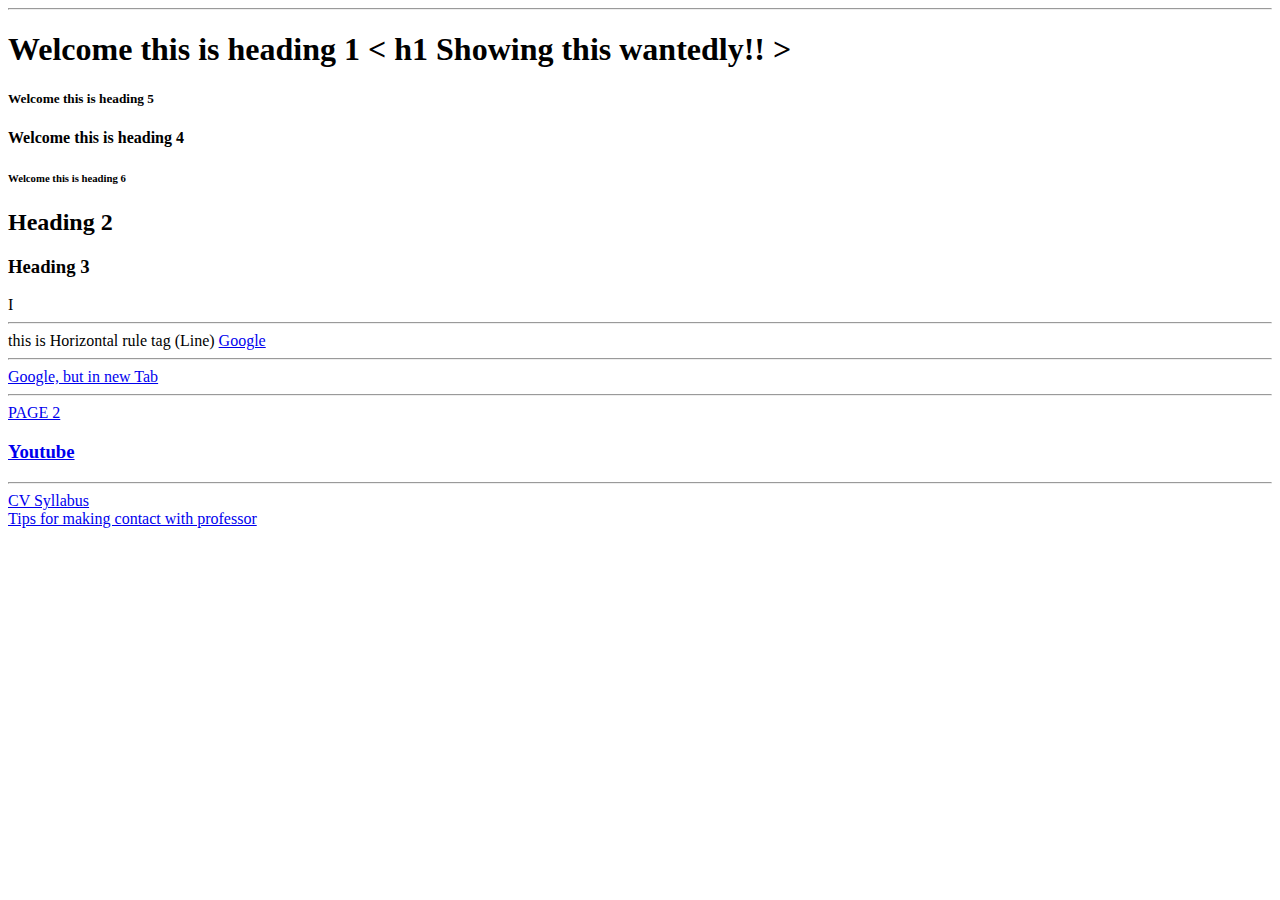
==== HTML/index.html @ e1f441a5 "learning phase" ====
<!-- LINKS -->
<!DOCTYPE html>
<html lang="en">
<head>
    <meta charset="UTF-8">
    <meta name="viewport" content="width=device-width, initial-scale=1.0">
    <title>NAMASTE</title>
    <hr>
</head>
<body>
    <h1>Welcome this is heading 1 &lt; h1 Showing this wantedly!!  &gt;</h1>
    <h5>Welcome this is heading 5</h5>
    <h4>Welcome this is heading 4</h4>
    <h6>Welcome this is heading 6</h6>
    <h2> Heading 2 </h2>
    <h3>Heading 3</h3>
    I<hr> this is Horizontal rule tag (Line)
    <!-- HTML ENTITIES
    &entity_name or &#entity_number -->
    <a href="https://www.google.com"> Google </a>
    <hr>
    <!-- to open in new tab -->
    <a href = "https://www.google.com" target="_blank"> Google, but in new Tab</a>
    <hr>
    <a href="page2.html">PAGE 2</a>
    <a href="http://youtube.com" target="_blank" rel="noopener noreferrer"><h3>Youtube</h3></a>
    <!-- Showing pdfs! -->
    <hr>
    <a href="pdfs/Computer+Vision+Nanodegree+Syllabus.pdf" target="_blank" rel="noopener noreferrer">CV Syllabus</a>
    <br>
    <a href="pdfs/Tips for Making Contact with a Potential Research Advisor.pdf" target="_blank" rel="noopener noreferrer">Tips for making contact with professor</a>
    <!-- Images -->
    
</body>
</html>
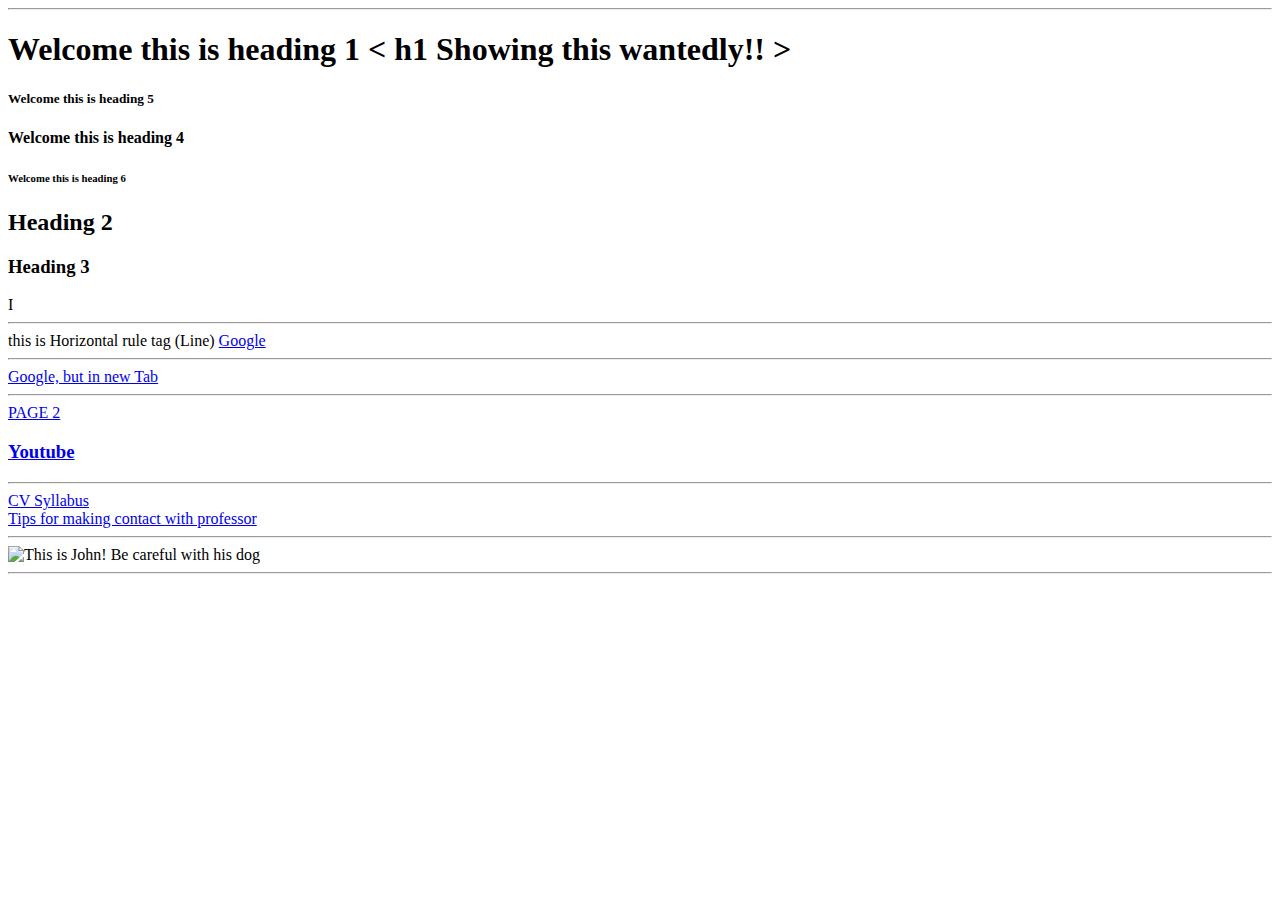
==== commit 36fcca5d: "image tag" ====
--- a/HTML/index.html
+++ b/HTML/index.html
@@ -29,7 +29,9 @@
     <a href="pdfs/Computer+Vision+Nanodegree+Syllabus.pdf" target="_blank" rel="noopener noreferrer">CV Syllabus</a>
     <br>
     <a href="pdfs/Tips for Making Contact with a Potential Research Advisor.pdf" target="_blank" rel="noopener noreferrer">Tips for making contact with professor</a>
-    <!-- Images -->
-    
+    <!-- Image Element -->
+    <hr>
+    <img src="images/John.jpg" alt="This is John! Be careful with his dog" width="300" >
+    <hr>
 </body>
 </html>
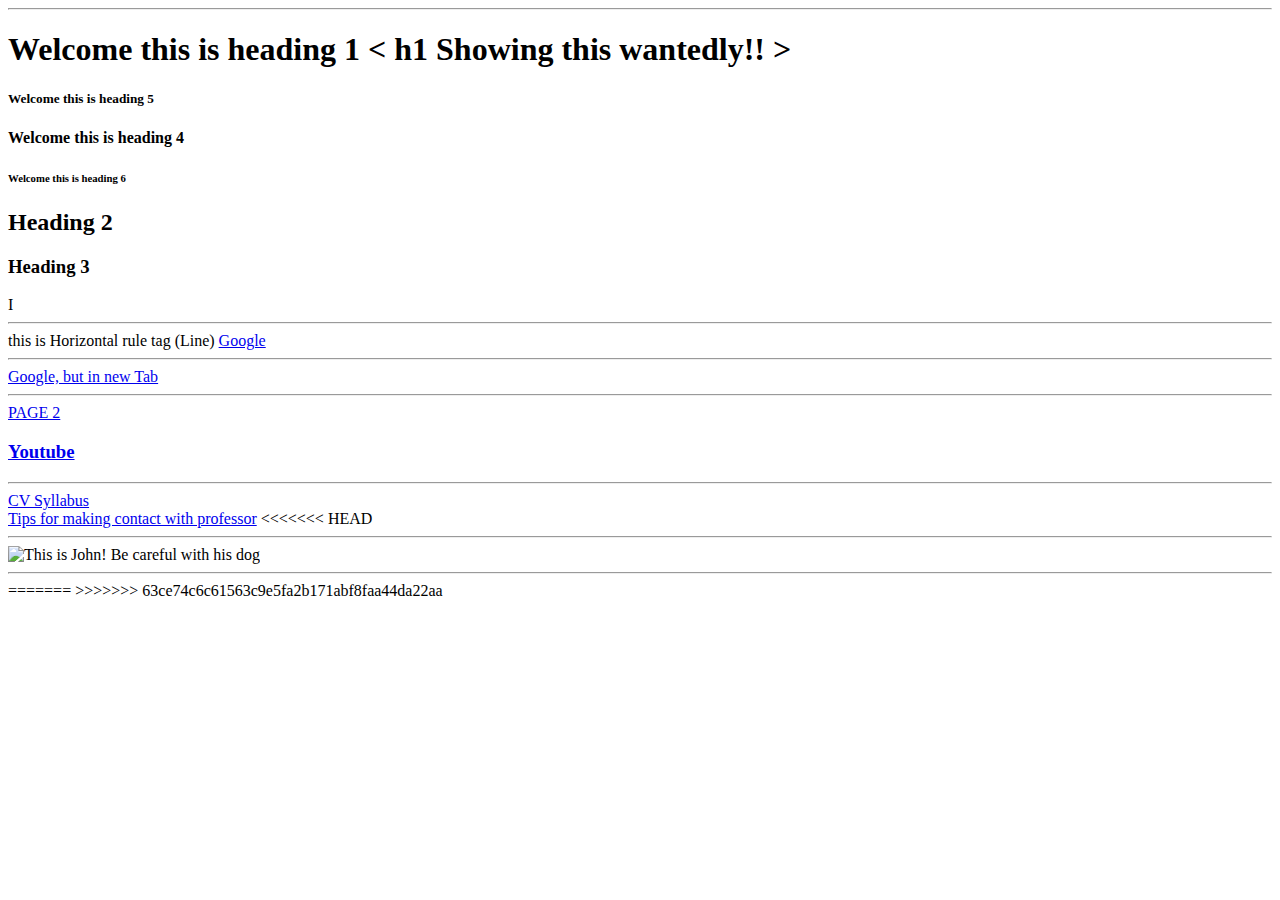
==== commit 9106bc04: "Merge branch 'main' of https://github.com/hrithiksagar/Web-Development-Course" ====
--- a/HTML/index.html
+++ b/HTML/index.html
@@ -29,9 +29,15 @@
     <a href="pdfs/Computer+Vision+Nanodegree+Syllabus.pdf" target="_blank" rel="noopener noreferrer">CV Syllabus</a>
     <br>
     <a href="pdfs/Tips for Making Contact with a Potential Research Advisor.pdf" target="_blank" rel="noopener noreferrer">Tips for making contact with professor</a>
+<<<<<<< HEAD
     <!-- Image Element -->
     <hr>
     <img src="images/John.jpg" alt="This is John! Be careful with his dog" width="300" >
     <hr>
+=======
+    <!-- Images -->
+    <a></a>
+    
+>>>>>>> 63ce74c6c61563c9e5fa2b171abf8faa44da22aa
 </body>
 </html>
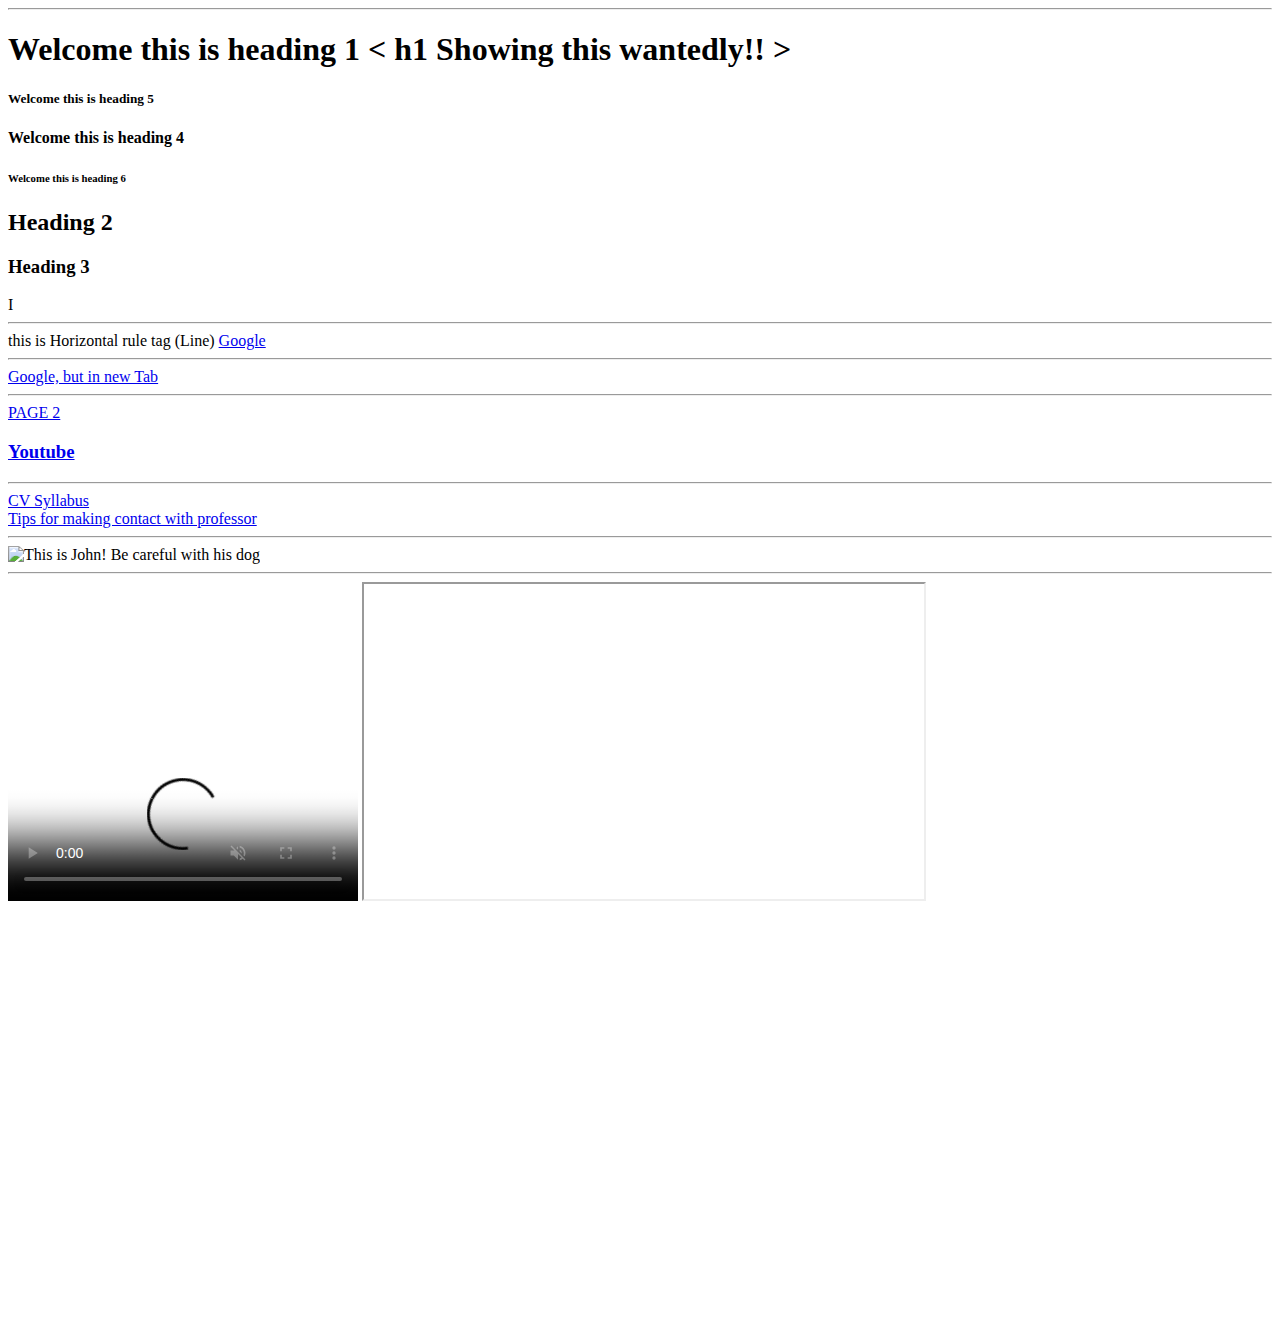
==== commit 57866084: "update iframes tag" ====
--- a/HTML/index.html
+++ b/HTML/index.html
@@ -29,15 +29,17 @@
     <a href="pdfs/Computer+Vision+Nanodegree+Syllabus.pdf" target="_blank" rel="noopener noreferrer">CV Syllabus</a>
     <br>
     <a href="pdfs/Tips for Making Contact with a Potential Research Advisor.pdf" target="_blank" rel="noopener noreferrer">Tips for making contact with professor</a>
-<<<<<<< HEAD
     <!-- Image Element -->
     <hr>
     <img src="images/John.jpg" alt="This is John! Be careful with his dog" width="300" >
     <hr>
-=======
-    <!-- Images -->
-    <a></a>
+    <!-- Videos -->
+    <video src="location" alt="Video not found" width="350" controls loop muted 
+     poster="Location">This is Video</video>
     
->>>>>>> 63ce74c6c61563c9e5fa2b171abf8faa44da22aa
+
+    <!-- iframe - can show other websites in our website -->
+    <iframe width="560" height="315" src="https://www.youtube.com/embed/2QR11oDukn4" title="YouTube video player" frameborder="1" allow="accelerometer; autoplay; clipboard-write; encrypted-media; gyroscope; picture-in-picture; web-share" allowfullscreen></iframe>
+    <iframe src="https://hrithiksagar.github.io/" frameborder="0" width="400" height="400"></iframe>
 </body>
 </html>
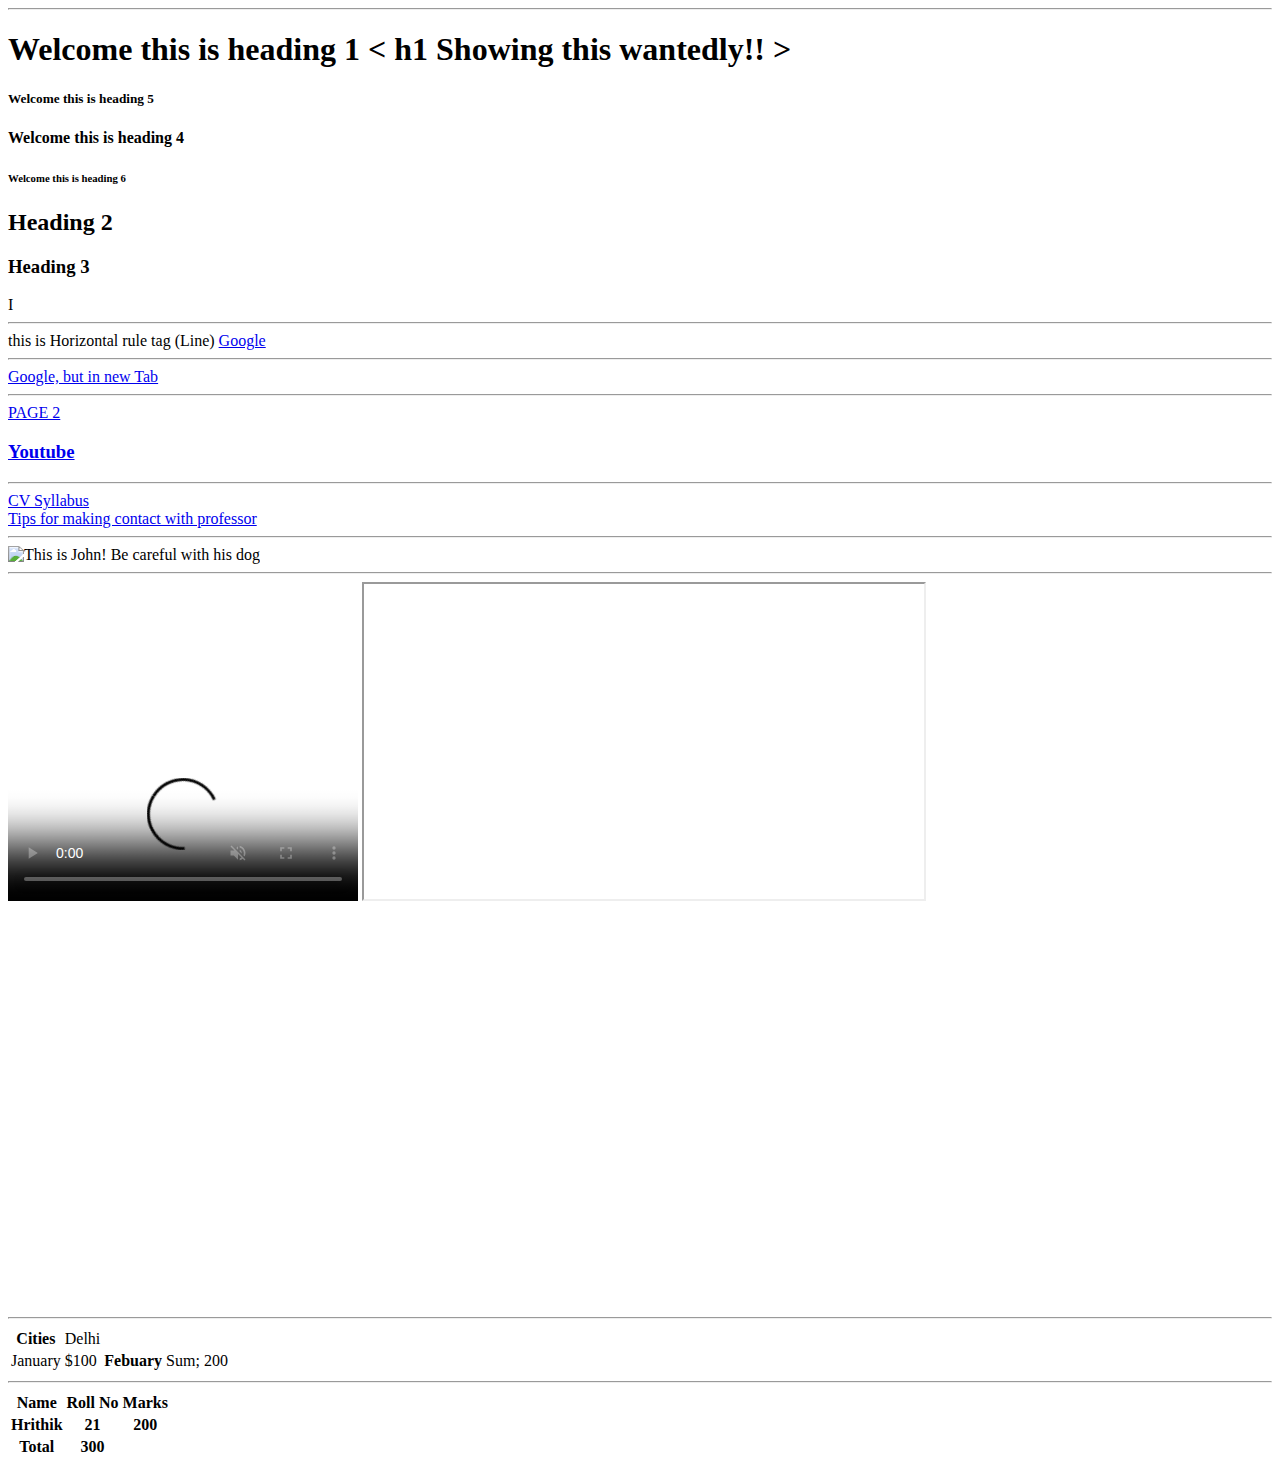
==== commit e30b18fe: "update tables" ====
--- a/HTML/index.html
+++ b/HTML/index.html
@@ -41,5 +41,49 @@
     <!-- iframe - can show other websites in our website -->
     <iframe width="560" height="315" src="https://www.youtube.com/embed/2QR11oDukn4" title="YouTube video player" frameborder="1" allow="accelerometer; autoplay; clipboard-write; encrypted-media; gyroscope; picture-in-picture; web-share" allowfullscreen></iframe>
     <iframe src="https://hrithiksagar.github.io/" frameborder="0" width="400" height="400"></iframe>
+    <!-- Tables -->
+    <table>
+        <tr>                   <!-- Row Tag --> 
+            <th>  Cities </th> <!-- Heading -->
+            <td> Delhi</td>    <!-- Data Tag -->
+        </tr>
+<hr>
+        <tr>
+            <td>January</td>
+            <td> $100 </td>
+            <th rowspan="2"> Febuary</th>
+            <td colspan="2"> Sum; 200 </td>
+        </tr>
+
+    </table>
+    <hr>
+    <!-- Theads -->
+    <table>
+        <thead>
+            <tr>
+                <th>Name</th>
+                <th>Roll No</th>
+                <th>Marks</th>
+            </tr>
+                    <!-- tbody -->
+            <tbody> </th>
+                <th>Hrithik</th>
+                <th>21</th>
+                <th>200</th>
+            </tbody>
+            <tfoot>
+                <tr>
+                    <th rowspan="2"> Total </th>
+                    <th>300</th>
+                </tr>
+            </tfoot>
+            
+        </thead>
+    </table>
+
+
+
+
+
 </body>
 </html>
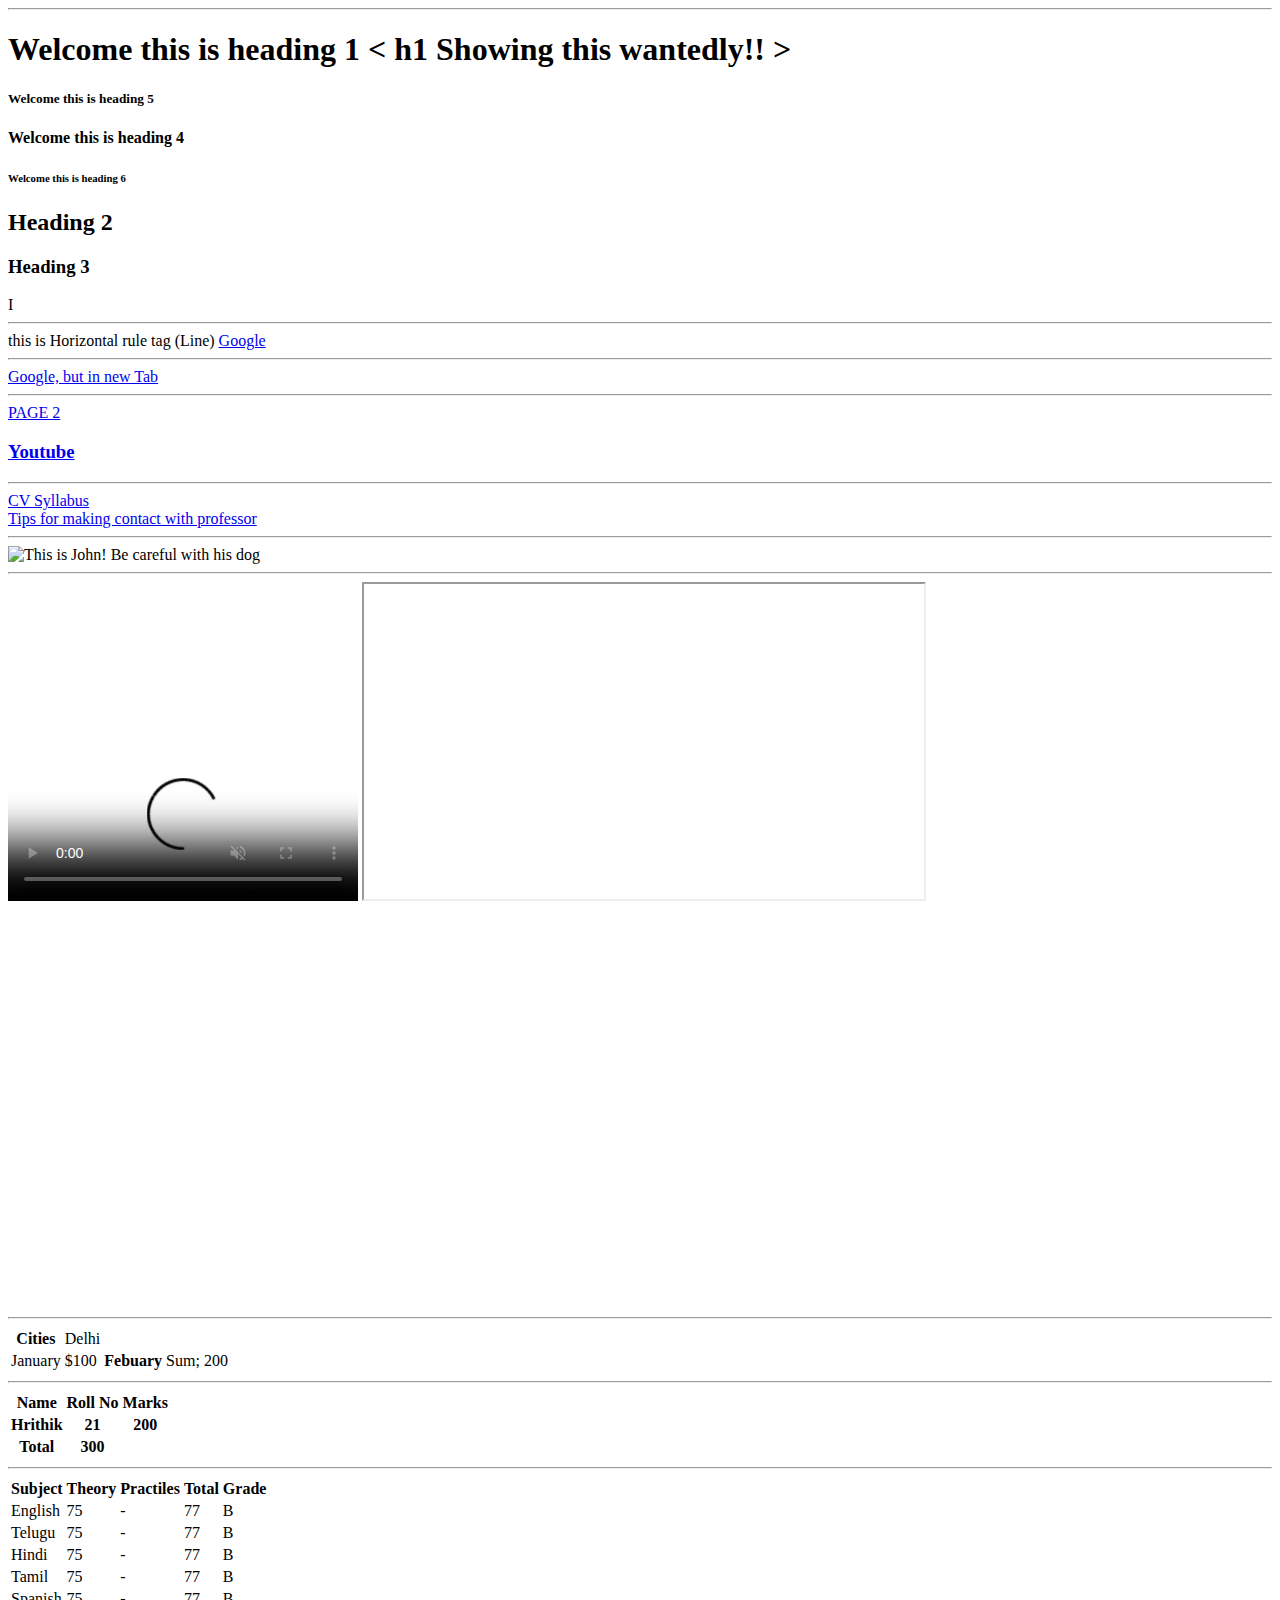
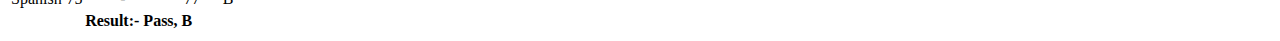
==== commit b91441f1: "done with lec 2" ====
--- a/HTML/index.html
+++ b/HTML/index.html
@@ -35,7 +35,7 @@
     <hr>
     <!-- Videos -->
     <video src="location" alt="Video not found" width="350" controls loop muted 
-     poster="Location">This is Video</video>
+     poster="images/John.jpg">This is Video</video>
     
 
     <!-- iframe - can show other websites in our website -->
@@ -81,6 +81,61 @@
         </thead>
     </table>
 
+    <hr>
+    <table>
+        <thead>
+            <tr>
+                <th> Subject </th>
+                <th> Theory </th>
+                <th> Practiles </th>
+                <th> Total </th>
+                <th> Grade </th>
+            </tr>
+        </thead>
+        <tbody>
+            <tr>
+                <td>English</td>
+                <td>75</td>
+                <td>-</td>
+                <td>77</td>
+                <td>B</td>
+            </tr>
+            <tr>
+                <td>Telugu</td>
+                <td>75</td>
+                <td>-</td>
+                <td>77</td>
+                <td>B</td>
+            </tr>
+            <tr>
+                <td>Hindi</td>
+                <td>75</td>
+                <td>-</td>
+                <td>77</td>
+                <td>B</td>
+            </tr>
+            <tr>
+                <td>Tamil</td>
+                <td>75</td>
+                <td>-</td>
+                <td>77</td>
+                <td>B</td>
+            </tr>
+            <tr>
+                <td>Spanish</td>
+                <td>75</td>
+                <td>-</td>
+                <td>77</td>
+                <td>B</td>
+            </tr>
+            <tfoot>
+                <th colspan="5">Result:- Pass, B</th>
+            </tfoot>
+            
+
+        </tbody>
+    </table>
+
 
 
 
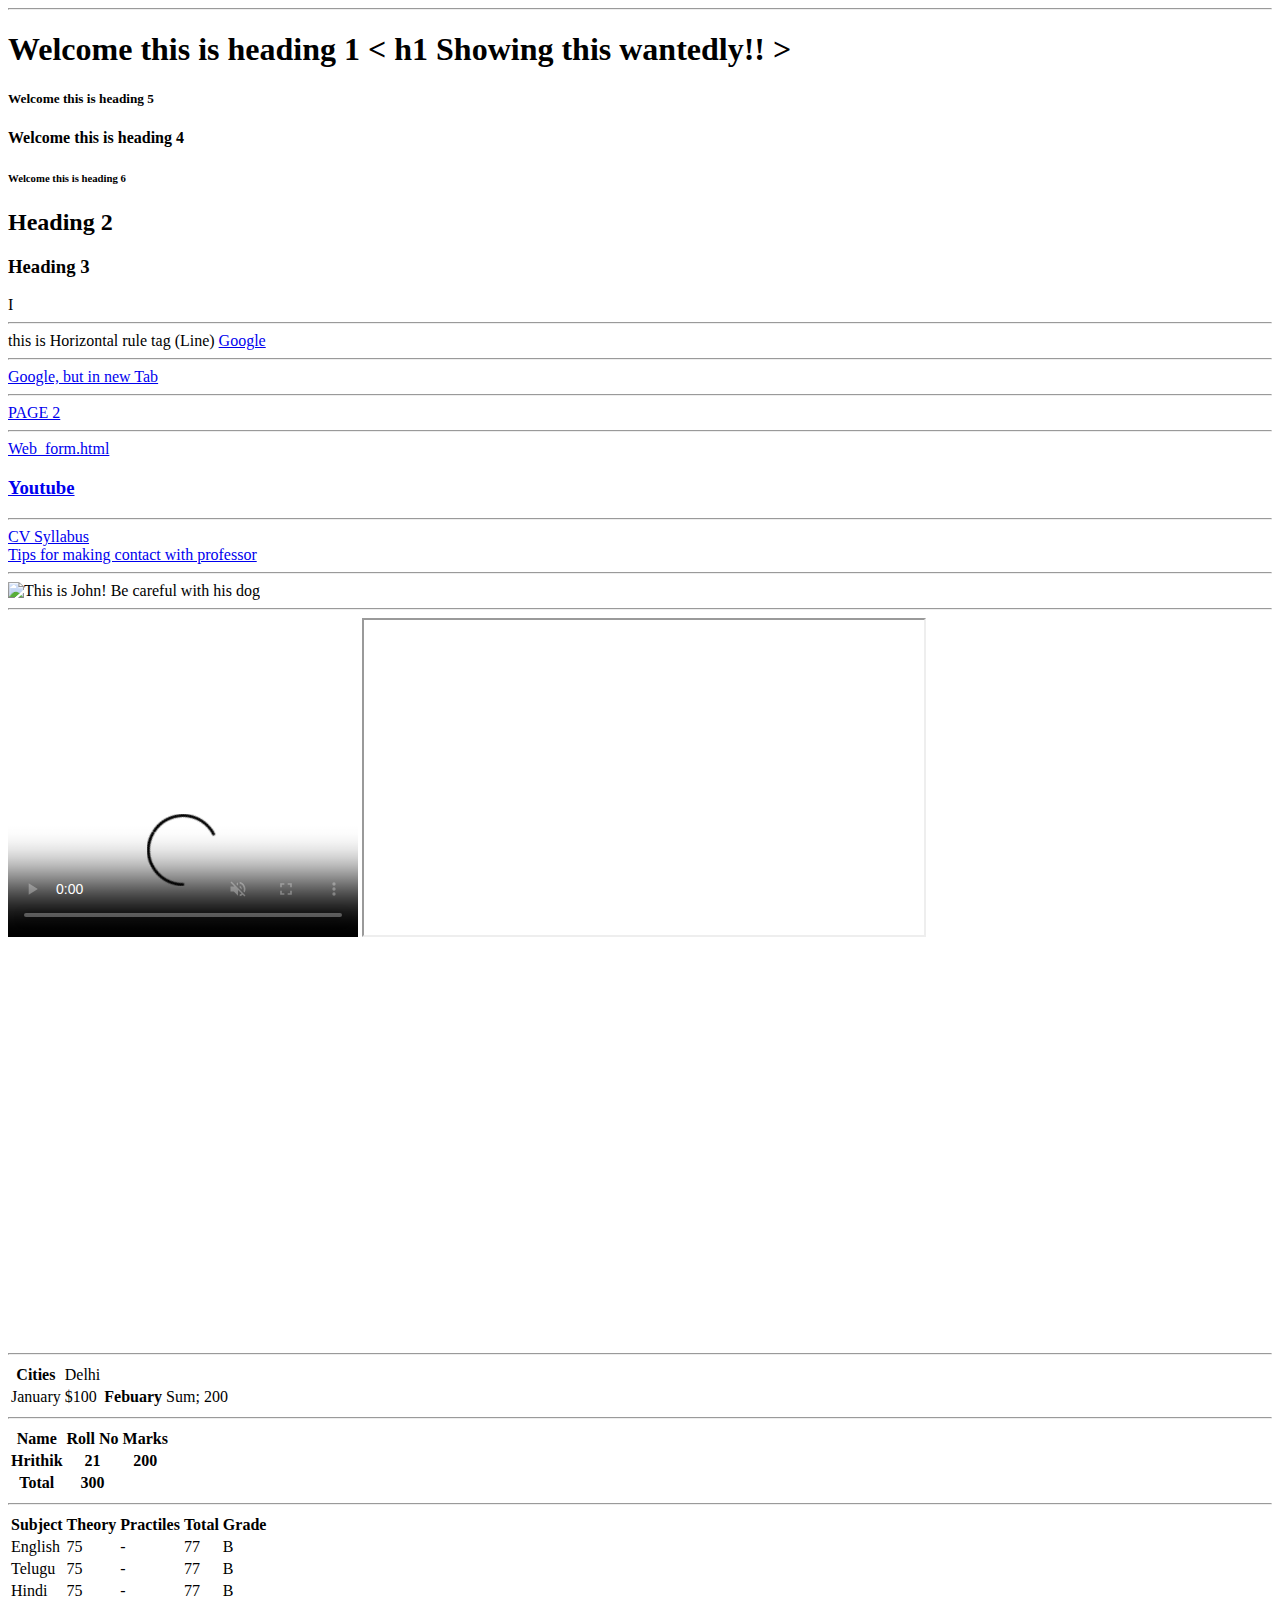
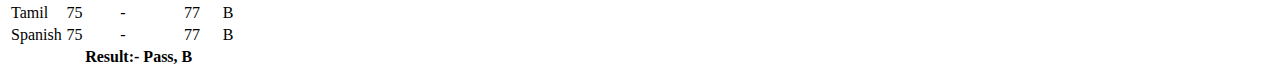
==== commit a96c7c00: "forms" ====
--- a/HTML/index.html
+++ b/HTML/index.html
@@ -23,6 +23,9 @@
     <a href = "https://www.google.com" target="_blank"> Google, but in new Tab</a>
     <hr>
     <a href="page2.html">PAGE 2</a>
+    <hr>
+    <a href="web_form.html">Web_form.html</a>
+
     <a href="http://youtube.com" target="_blank" rel="noopener noreferrer"><h3>Youtube</h3></a>
     <!-- Showing pdfs! -->
     <hr>
